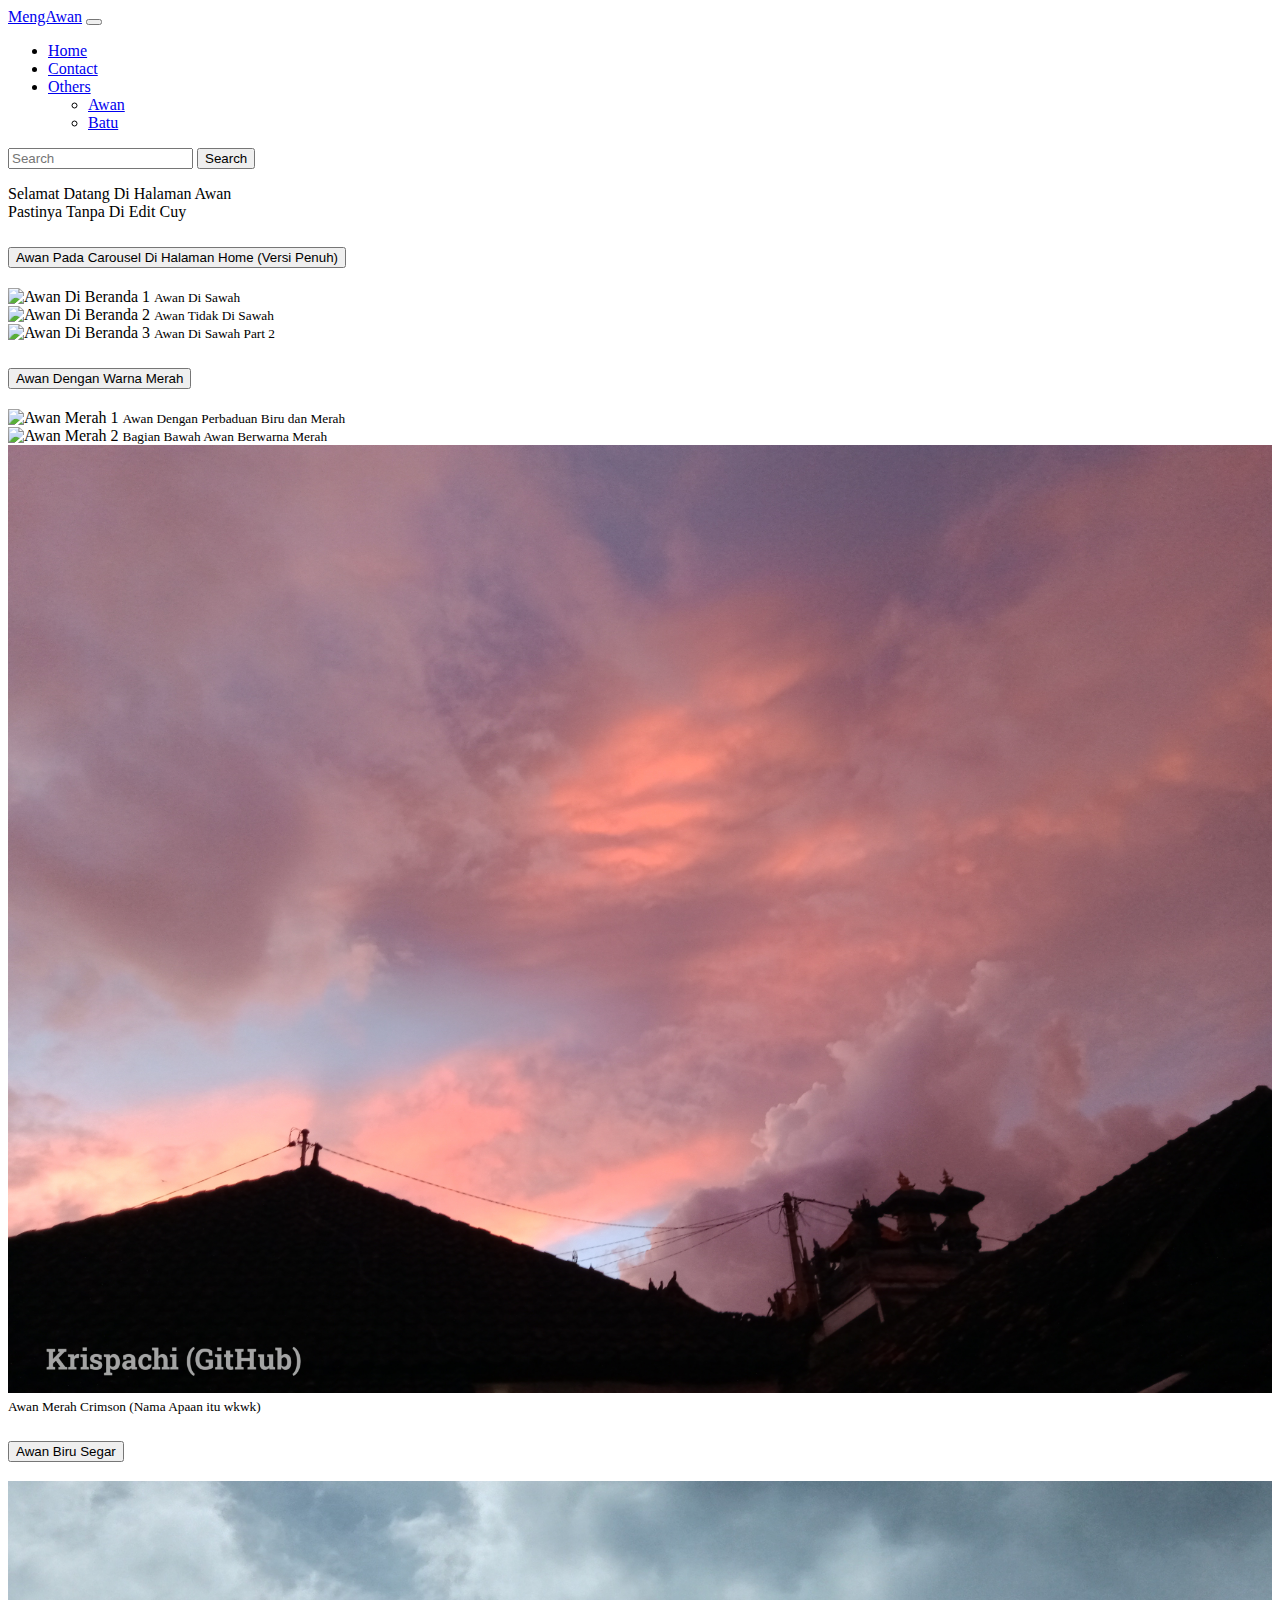
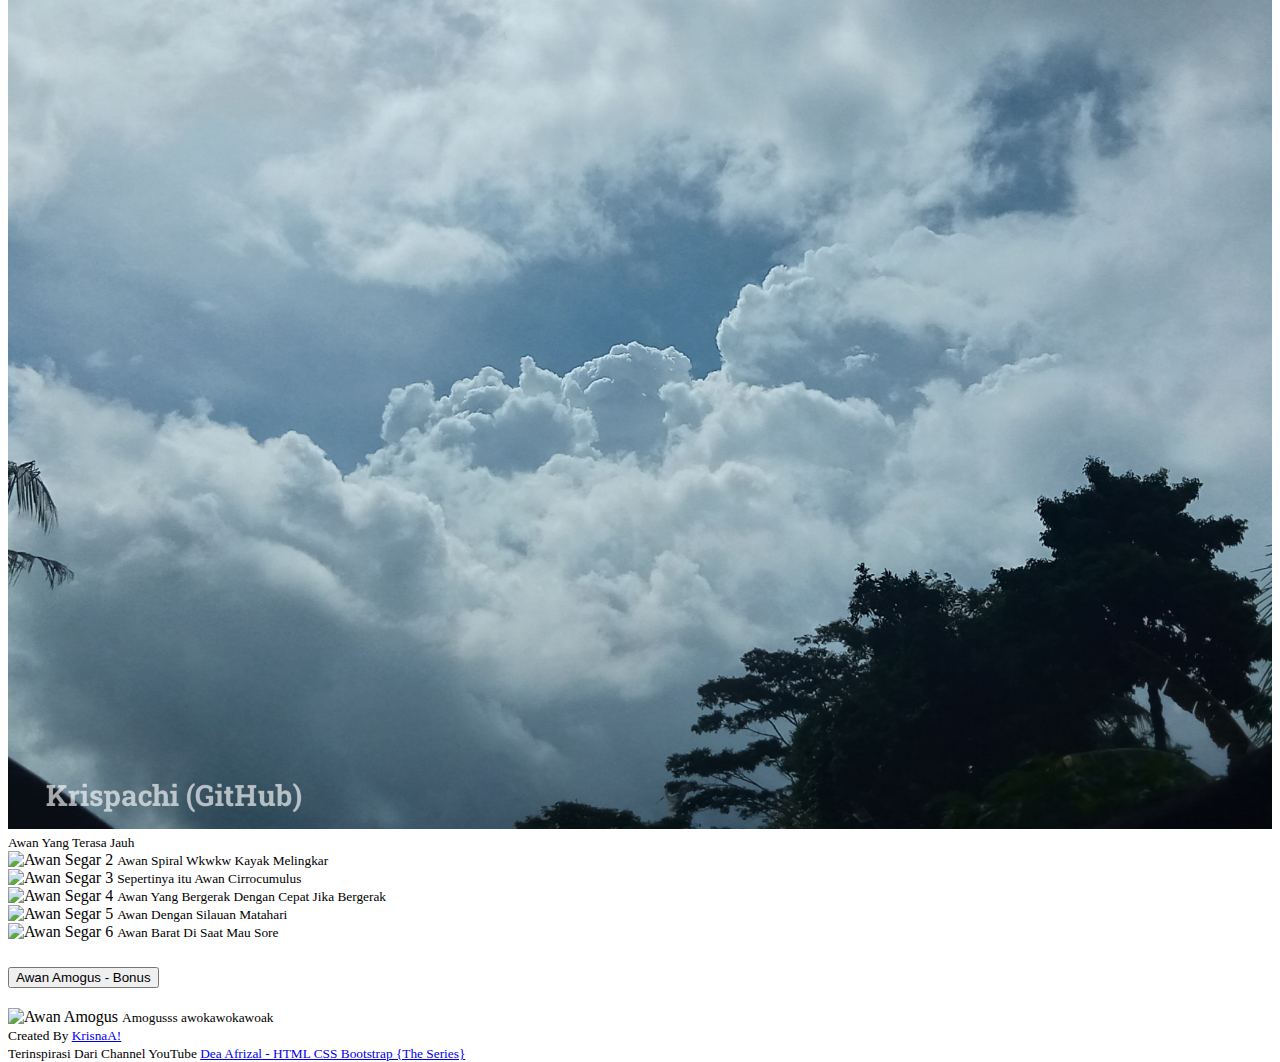
==== myporto/awan/index.html @ baf4db3e "Add files via upload" ====
<!DOCTYPE html>
<html lang="en">
    <head>
        <meta charset="UTF-8" />
        <meta http-equiv="X-UA-Compatible" content="IE=edge" />
        <meta name="viewport" content="width=device-width, initial-scale=1.0" />
        <link href="https://cdn.jsdelivr.net/npm/bootstrap@5.2.3/dist/css/bootstrap.min.css" rel="stylesheet" integrity="sha384-rbsA2VBKQhggwzxH7pPCaAqO46MgnOM80zW1RWuH61DGLwZJEdK2Kadq2F9CUG65" crossorigin="anonymous" />
        <link rel="stylesheet" href="../style.css" />
        <title>Krisna - Awan</title>
    </head>
    <body class="bg-light">
        <!-- Navbar -->
        <nav class="navbar navbar-expand-lg bg-white sticky-top mb-5">
            <div class="container-fluid">
                <a class="navbar-brand" href="/">MengAwan</a>
                <button class="navbar-toggler" type="button" data-bs-toggle="collapse" data-bs-target="#navbarSupportedContent" aria-controls="navbarSupportedContent" aria-expanded="false" aria-label="Toggle navigation">
                    <span class="navbar-toggler-icon"></span>
                </button>
                <div class="collapse navbar-collapse" id="navbarSupportedContent">
                    <ul class="navbar-nav me-auto mb-2 mb-lg-0">
                        <li class="nav-item">
                            <a class="nav-link" aria-current="page" href="/">Home</a>
                        </li>
                        <li class="nav-item">
                            <a class="nav-link" href="/contact/">Contact</a>
                        </li>
                        <li class="nav-item dropdown">
                            <a class="nav-link dropdown-toggle active" href="#" role="button" data-bs-toggle="dropdown" aria-expanded="false"> Others </a>
                            <ul class="dropdown-menu">
                                <li><a class="dropdown-item text-success" href="/awan/">Awan</a></li>
                                <li><a class="dropdown-item" href="/batu/">Batu</a></li>
                                <!-- <li><hr class="dropdown-divider" /></li> -->
                            </ul>
                        </li>
                    </ul>
                    <form class="d-flex" role="search">
                        <input class="form-control me-2" type="search" placeholder="Search" aria-label="Search" />
                        <button class="btn btn-outline-dark" type="submit">Search</button>
                    </form>
                </div>
            </div>
        </nav>
        <!-- Akhir Navbar -->

        <!-- Column 1 -->
        <div class="container-fluid text-center bg-light text-dark mb-4">
            <div class="row align-items-center">
                <div class="col">
                    <p>Selamat Datang Di Halaman Awan<br />Pastinya Tanpa Di Edit Cuy</p>
                </div>
            </div>
        </div>
        <!-- Akhir Column 1 -->

        <!-- Accordion Awan -->
        <div class="accordion mb-5" id="accordionPanelsStayOpenExample">
            <div class="accordion-item">
                <h2 class="accordion-header" id="panelsStayOpen-headingOne">
                    <button class="accordion-button" type="button" data-bs-toggle="collapse" data-bs-target="#panelsStayOpen-collapseOne" aria-expanded="true" aria-controls="panelsStayOpen-collapseOne">
                        Awan Pada Carousel Di Halaman Home (Versi Penuh)
                    </button>
                </h2>
                <div id="panelsStayOpen-collapseOne" class="accordion-collapse collapse show" aria-labelledby="panelsStayOpen-headingOne">
                    <div class="accordion-body">
                        <div class="container mt-3">
                            <div class="row justify-content-center text-center">
                                <div class="col-lg-3 mb-3">
                                    <img src="../img/awan/a.jpg" alt="Awan Di Beranda 1" width="100%" class="mb-2" />
                                    <small>Awan Di Sawah</small>
                                </div>
                                <div class="col-lg-3 mb-3">
                                    <img src="../img/awan/b.jpg" alt="Awan Di Beranda 2" width="100%" class="mb-2" />
                                    <small>Awan Tidak Di Sawah</small>
                                </div>
                                <div class="col-lg-3 mb-3">
                                    <img src="../img/awan/c.jpg" alt="Awan Di Beranda 3" width="100%" class="mb-2" />
                                    <small>Awan Di Sawah Part 2</small>
                                </div>
                            </div>
                        </div>
                    </div>
                </div>
            </div>
            <div class="accordion-item">
                <h2 class="accordion-header" id="panelsStayOpen-headingTwo">
                    <button class="accordion-button collapsed" type="button" data-bs-toggle="collapse" data-bs-target="#panelsStayOpen-collapseTwo" aria-expanded="false" aria-controls="panelsStayOpen-collapseTwo">
                        Awan Dengan Warna Merah
                    </button>
                </h2>
                <div id="panelsStayOpen-collapseTwo" class="accordion-collapse collapse" aria-labelledby="panelsStayOpen-headingTwo">
                    <div class="accordion-body">
                        <div class="container mt-3">
                            <div class="row justify-content-center text-center">
                                <div class="col-lg-3 mb-3">
                                    <img src="../img/awan/d.jpg" alt="Awan Merah 1" width="100%" class="mb-2" />
                                    <small>Awan Dengan Perbaduan Biru dan Merah</small>
                                </div>
                                <div class="col-lg-3 mb-3">
                                    <img src="../img/awan/e.jpg" alt="Awan Merah 2" width="100%" class="mb-2" />
                                    <small>Bagian Bawah Awan Berwarna Merah</small>
                                </div>
                                <div class="col-lg-3 mb-3">
                                    <img src="../img/awan/f.jpg" alt="Awan Merah 3" width="100%" class="mb-2" />
                                    <small>Awan Merah Crimson (Nama Apaan itu wkwk)</small>
                                </div>
                            </div>
                        </div>
                    </div>
                </div>
            </div>
            <div class="accordion-item">
                <h2 class="accordion-header" id="panelsStayOpen-headingThree">
                    <button class="accordion-button collapsed" type="button" data-bs-toggle="collapse" data-bs-target="#panelsStayOpen-collapseThree" aria-expanded="false" aria-controls="panelsStayOpen-collapseThree">
                        Awan Biru Segar
                    </button>
                </h2>
                <div id="panelsStayOpen-collapseThree" class="accordion-collapse collapse" aria-labelledby="panelsStayOpen-headingThree">
                    <div class="accordion-body">
                        <div class="container mt-3">
                            <div class="row justify-content-center text-center">
                                <div class="col-lg-3 mb-3 mx-1">
                                    <img src="../img/awan/h.jpg" alt="Awan Segar 1" width="100%" class="mb-2" />
                                    <small>Awan Yang Terasa Jauh</small>
                                </div>
                                <div class="col-lg-3 mb-3 mx-1">
                                    <img src="../img/awan/i.jpg" alt="Awan Segar 2" width="100%" class="mb-2" />
                                    <small>Awan Spiral Wkwkw Kayak Melingkar</small>
                                </div>
                                <div class="col-lg-3 mb-3 mx-1">
                                    <img src="../img/awan/j.jpg" alt="Awan Segar 3" width="100%" class="mb-2" />
                                    <small>Sepertinya itu Awan Cirrocumulus</small>
                                </div>
                                <div class="col-lg-3 mb-3 mx-1">
                                    <img src="../img/awan/k.jpg" alt="Awan Segar 4" width="100%" class="mb-2" />
                                    <small>Awan Yang Bergerak Dengan Cepat Jika Bergerak</small>
                                </div>
                                <div class="col-lg-3 mb-3 mx-1">
                                    <img src="../img/awan/l.jpg" alt="Awan Segar 5" width="100%" class="mb-2" />
                                    <small>Awan Dengan Silauan Matahari</small>
                                </div>
                                <div class="col-lg-3 mb-3 mx-1">
                                    <img src="../img/awan/m.jpg" alt="Awan Segar 6" width="100%" class="mb-2" />
                                    <small>Awan Barat Di Saat Mau Sore</small>
                                </div>
                            </div>
                        </div>
                    </div>
                </div>
            </div>
            <div class="accordion-item">
                <h2 class="accordion-header" id="panelsStayOpen-headingFour">
                    <button class="accordion-button collapsed" type="button" data-bs-toggle="collapse" data-bs-target="#panelsStayOpen-collapseFour" aria-expanded="false" aria-controls="panelsStayOpen-collapseFour">
                        Awan Amogus - Bonus
                    </button>
                </h2>
                <div id="panelsStayOpen-collapseFour" class="accordion-collapse collapse" aria-labelledby="panelsStayOpen-headingFour">
                    <div class="accordion-body">
                        <div class="container mt-3">
                            <div class="row justify-content-center text-center">
                                <div class="col-lg-3 mb-3">
                                    <img src="../img/awan/g.jpg" alt="Awan Amogus" width="100%" class="mb-2" />
                                    <small>Amogusss awokawokawoak</small>
                                </div>
                            </div>
                        </div>
                    </div>
                </div>
            </div>
        </div>
        <!-- Akhir Accordion Awan -->

        <!-- Footer -->
        <footer class="bg-dark p-5">
            <div class="alert alert-dark p-4" role="alert">
                <small>Created By <a href="https://www.instagram.com/krisna_8805" class="text-dark fw-bold" target="_blank">KrisnaA!</a></small>
                <br />
                <small>Terinspirasi Dari Channel YouTube <a href="https://youtu.be/22eU1yraKhU" class="text-dark fw-bold" target="_blank">Dea Afrizal - HTML CSS Bootstrap {The Series}</a></small>
            </div>
        </footer>
        <!-- Akhir Footer -->

        <script src="https://cdn.jsdelivr.net/npm/bootstrap@5.2.3/dist/js/bootstrap.bundle.min.js" integrity="sha384-kenU1KFdBIe4zVF0s0G1M5b4hcpxyD9F7jL+jjXkk+Q2h455rYXK/7HAuoJl+0I4" crossorigin="anonymous"></script>
    </body>
</html>
---- myporto/style.css ----
body {
    height: 100vh;
}

.carousel img {
    height: 80vh;
    object-fit: cover;
}
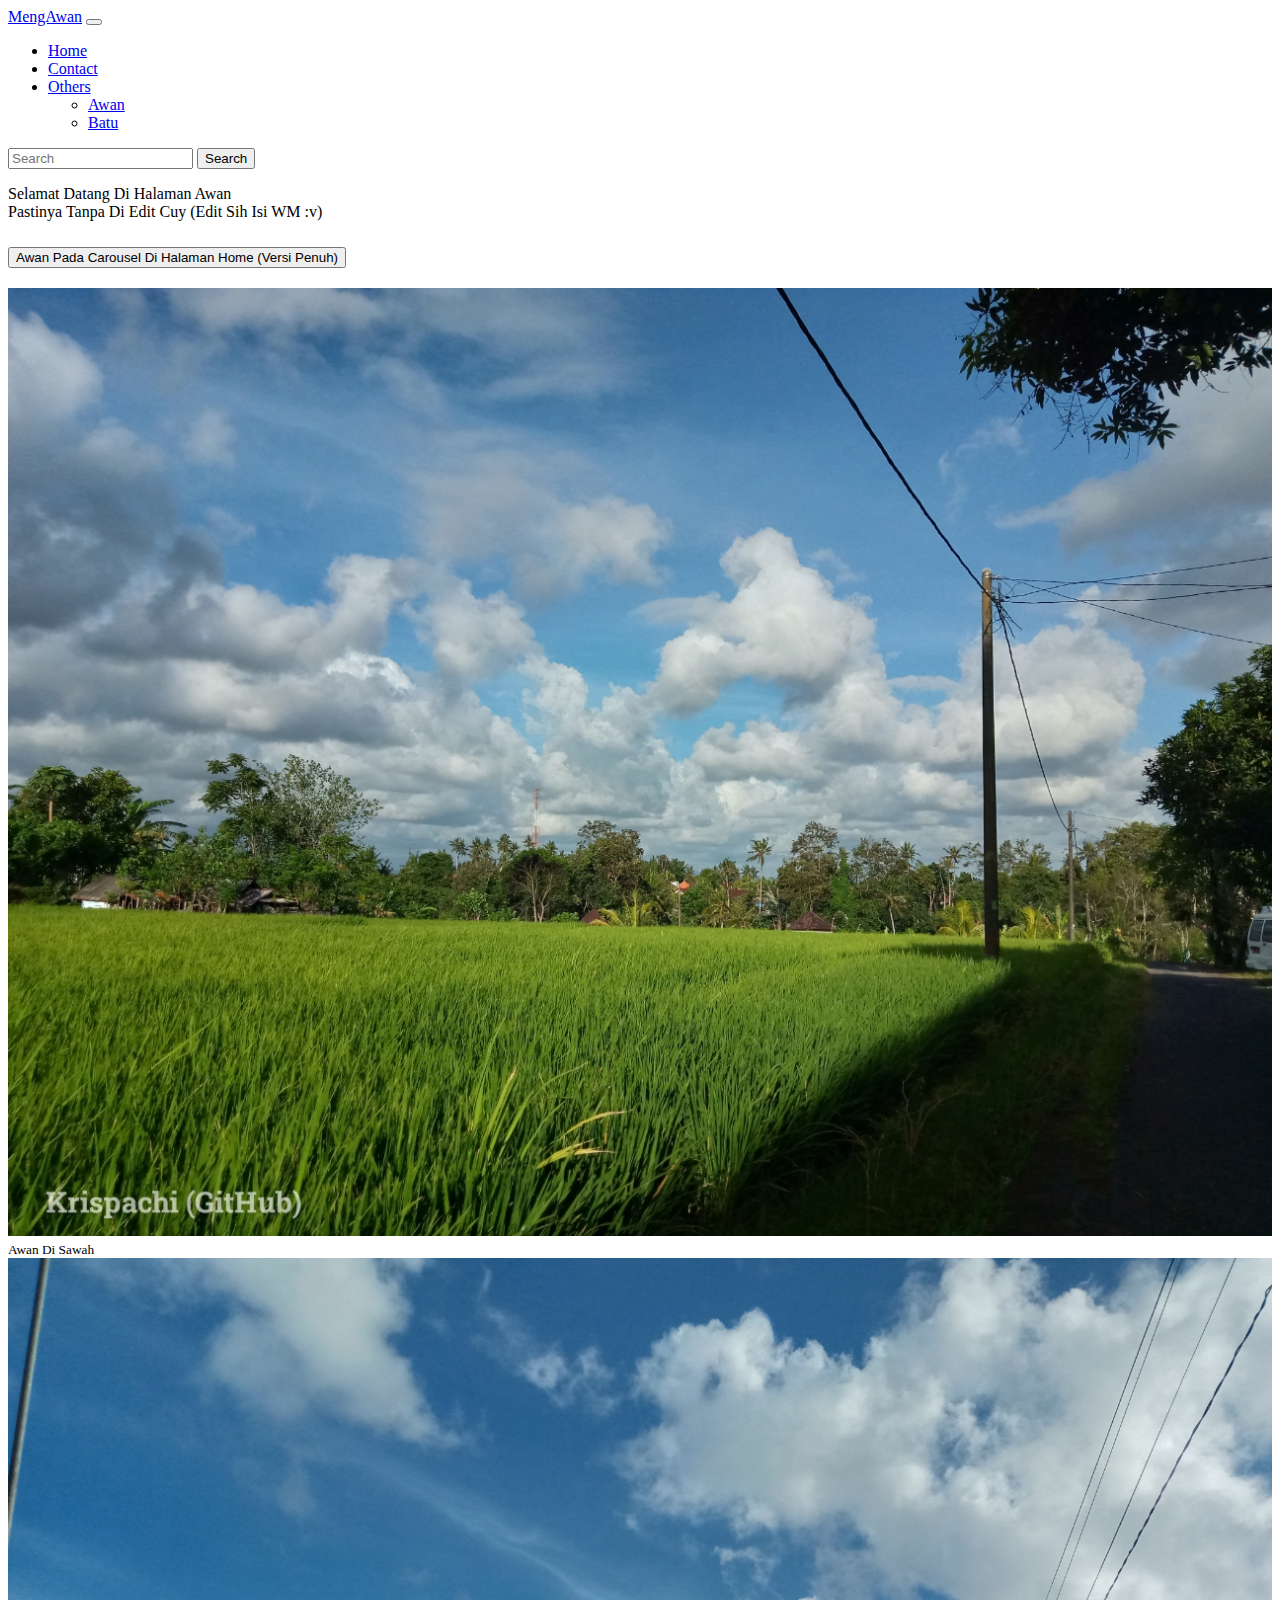
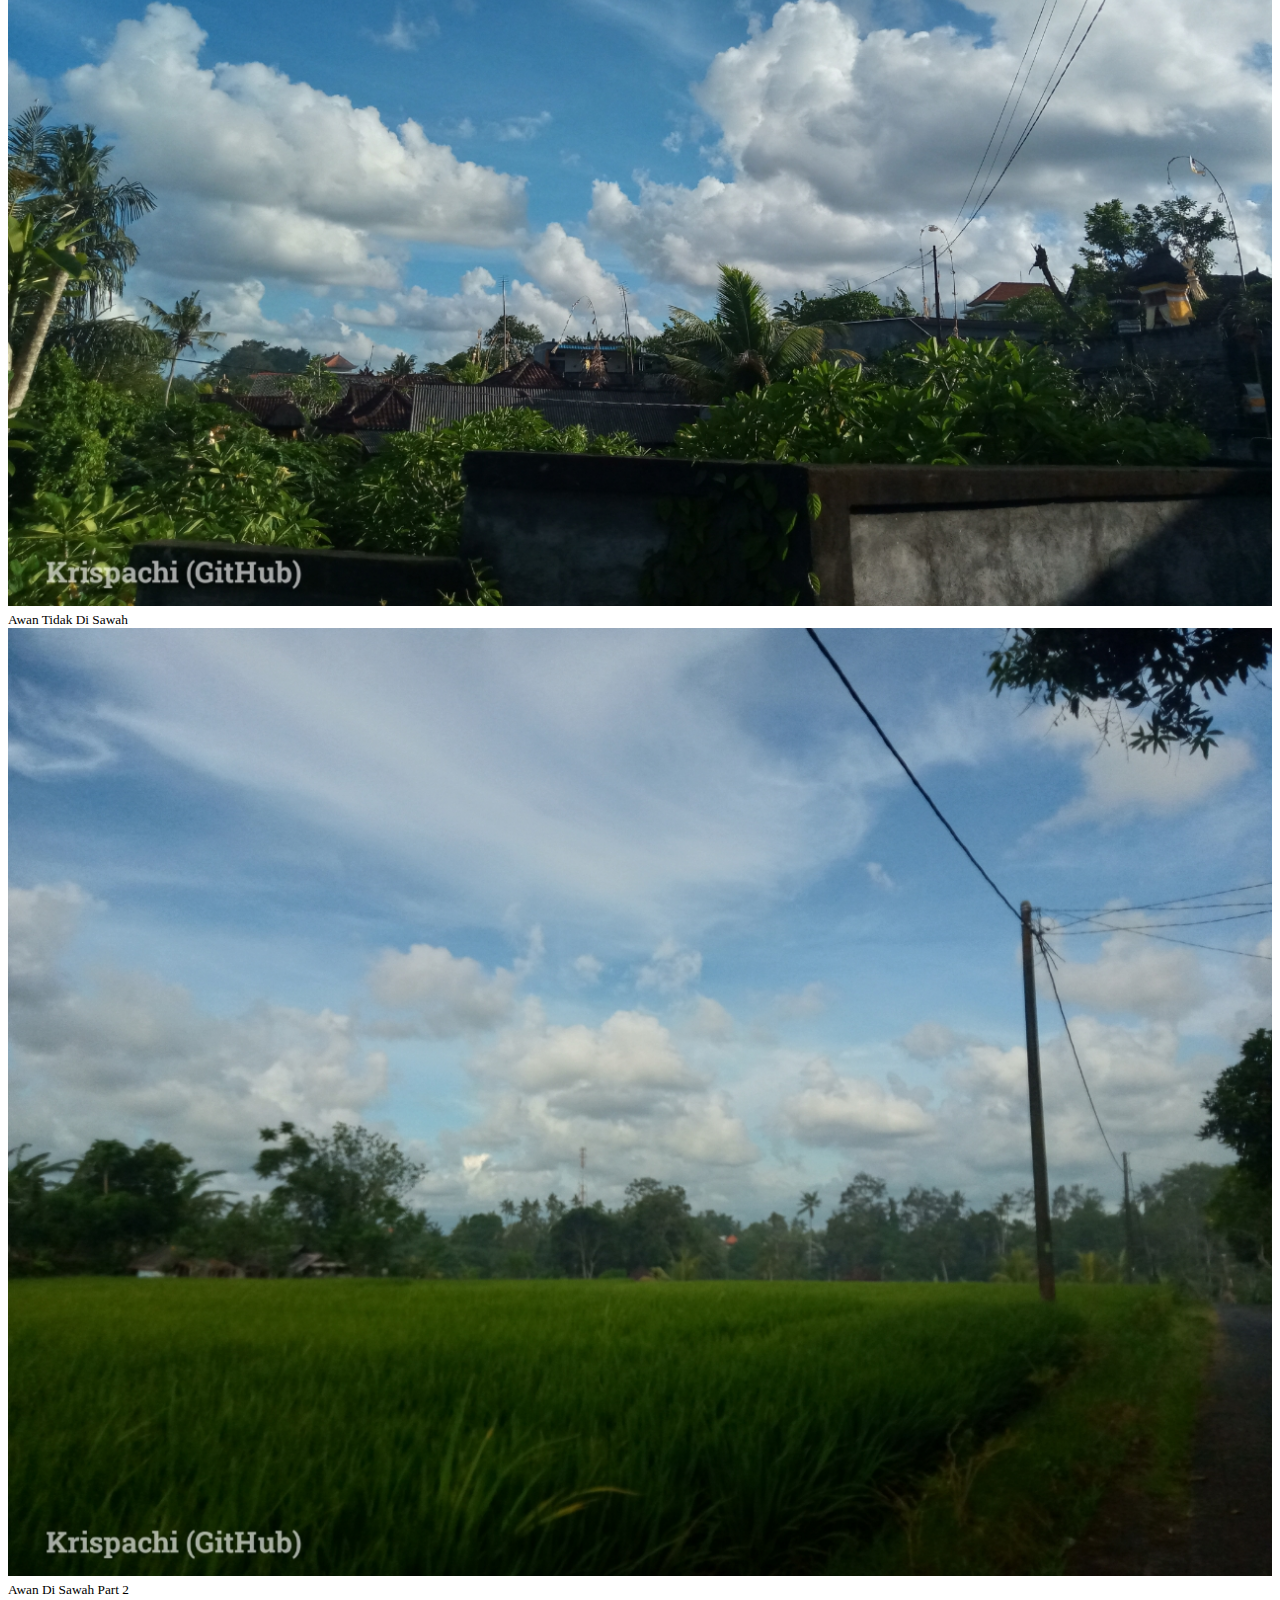
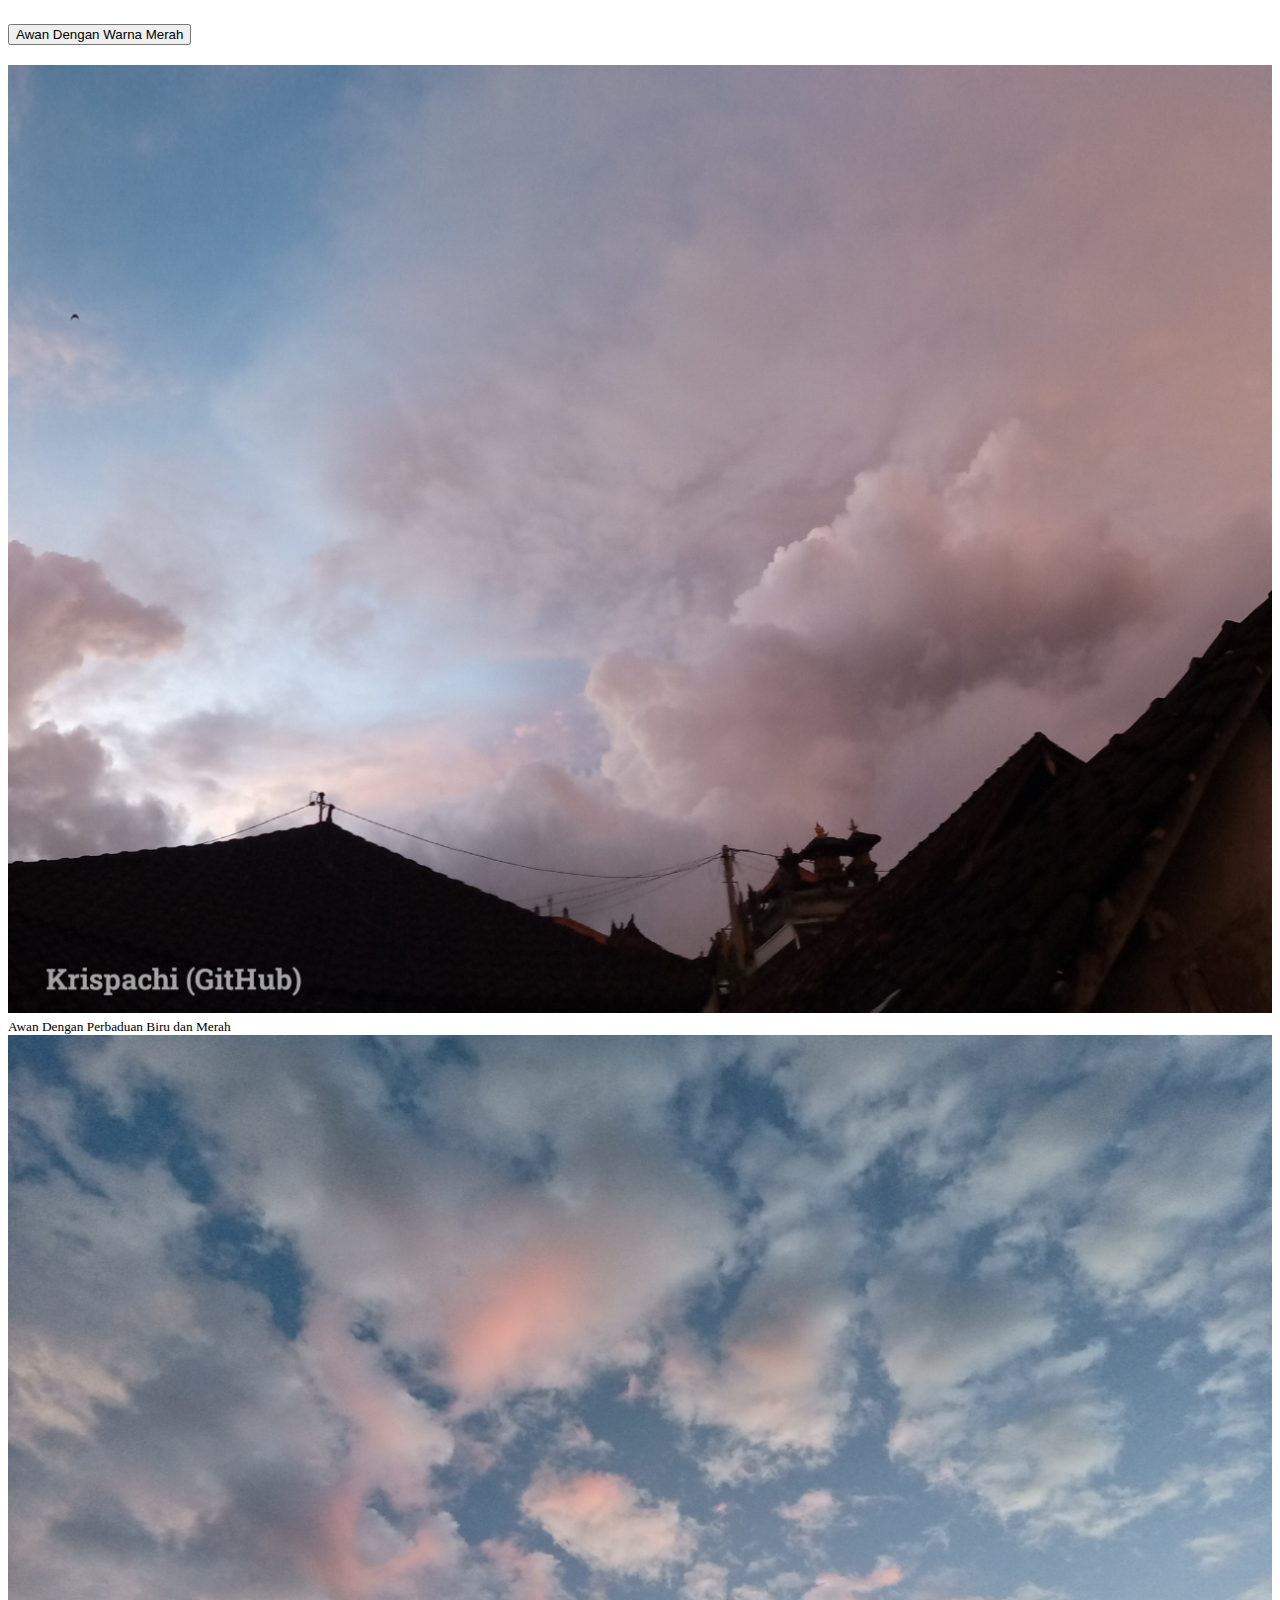
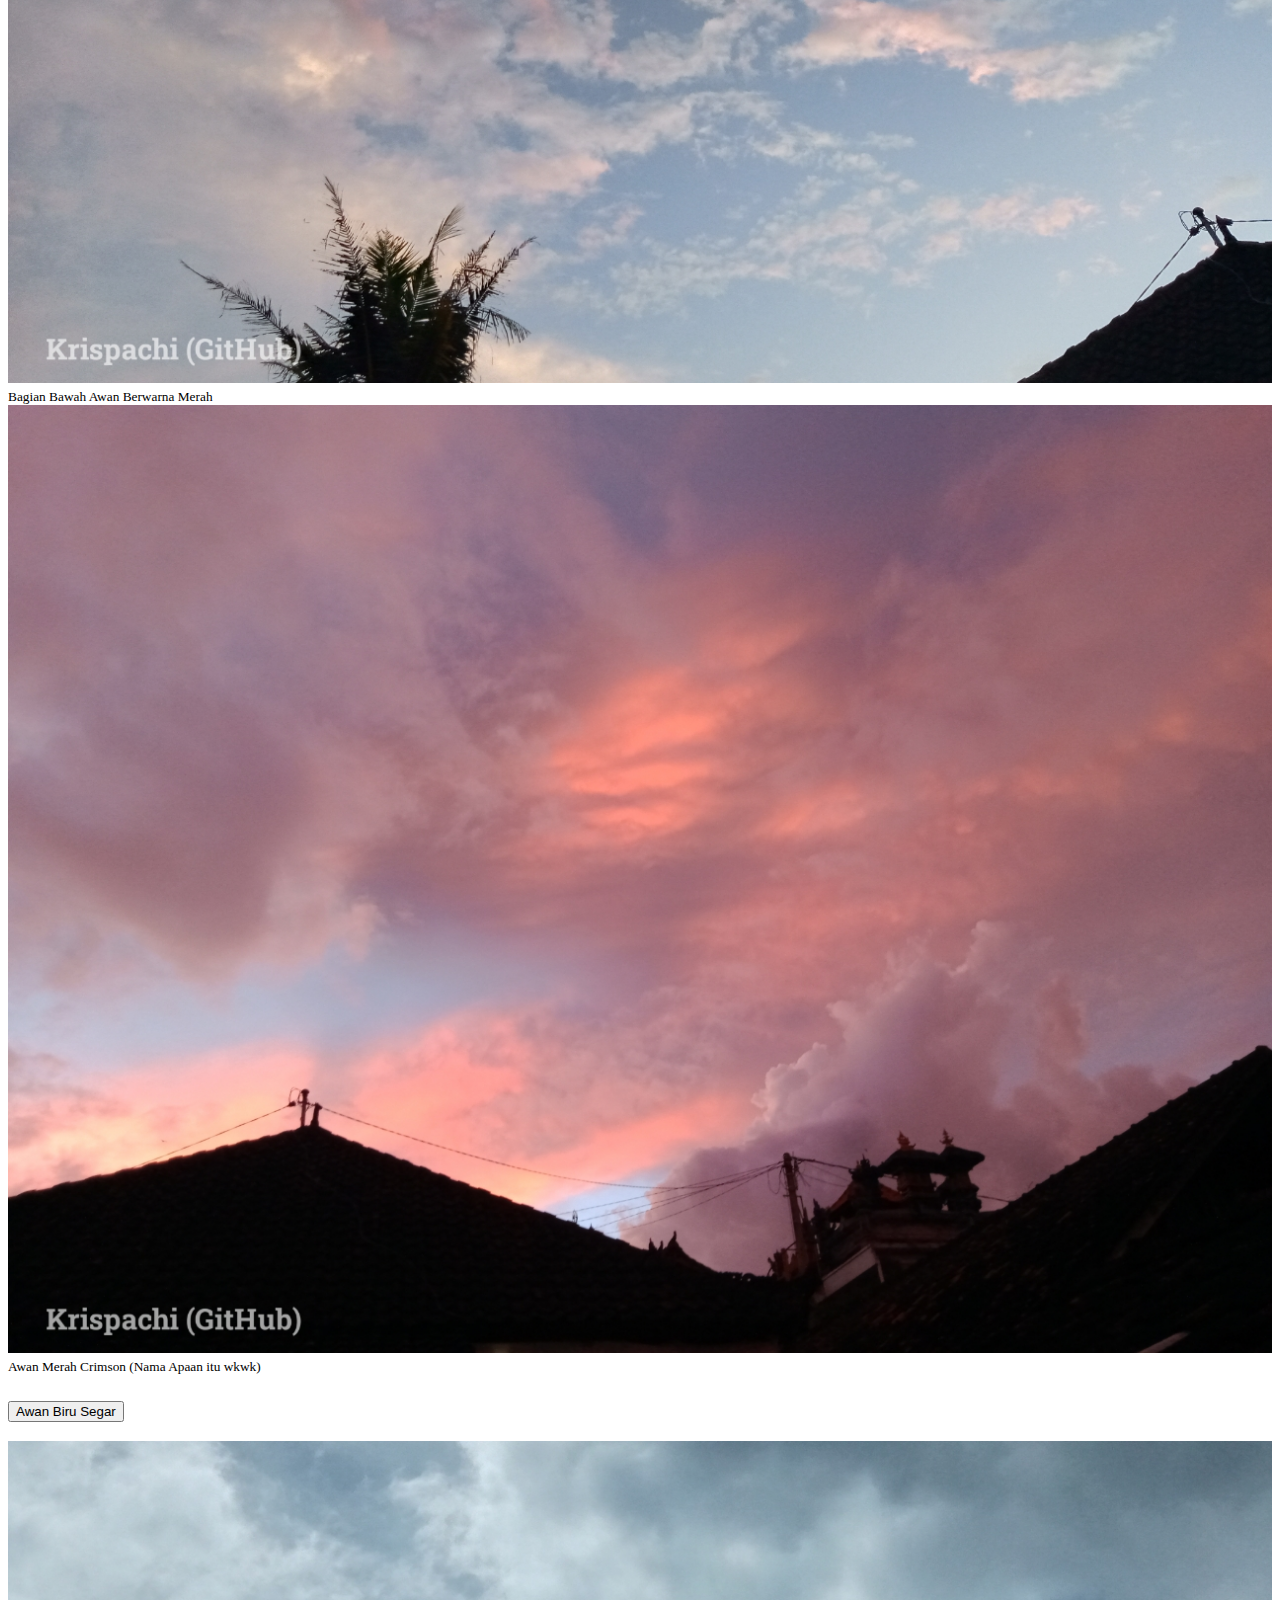
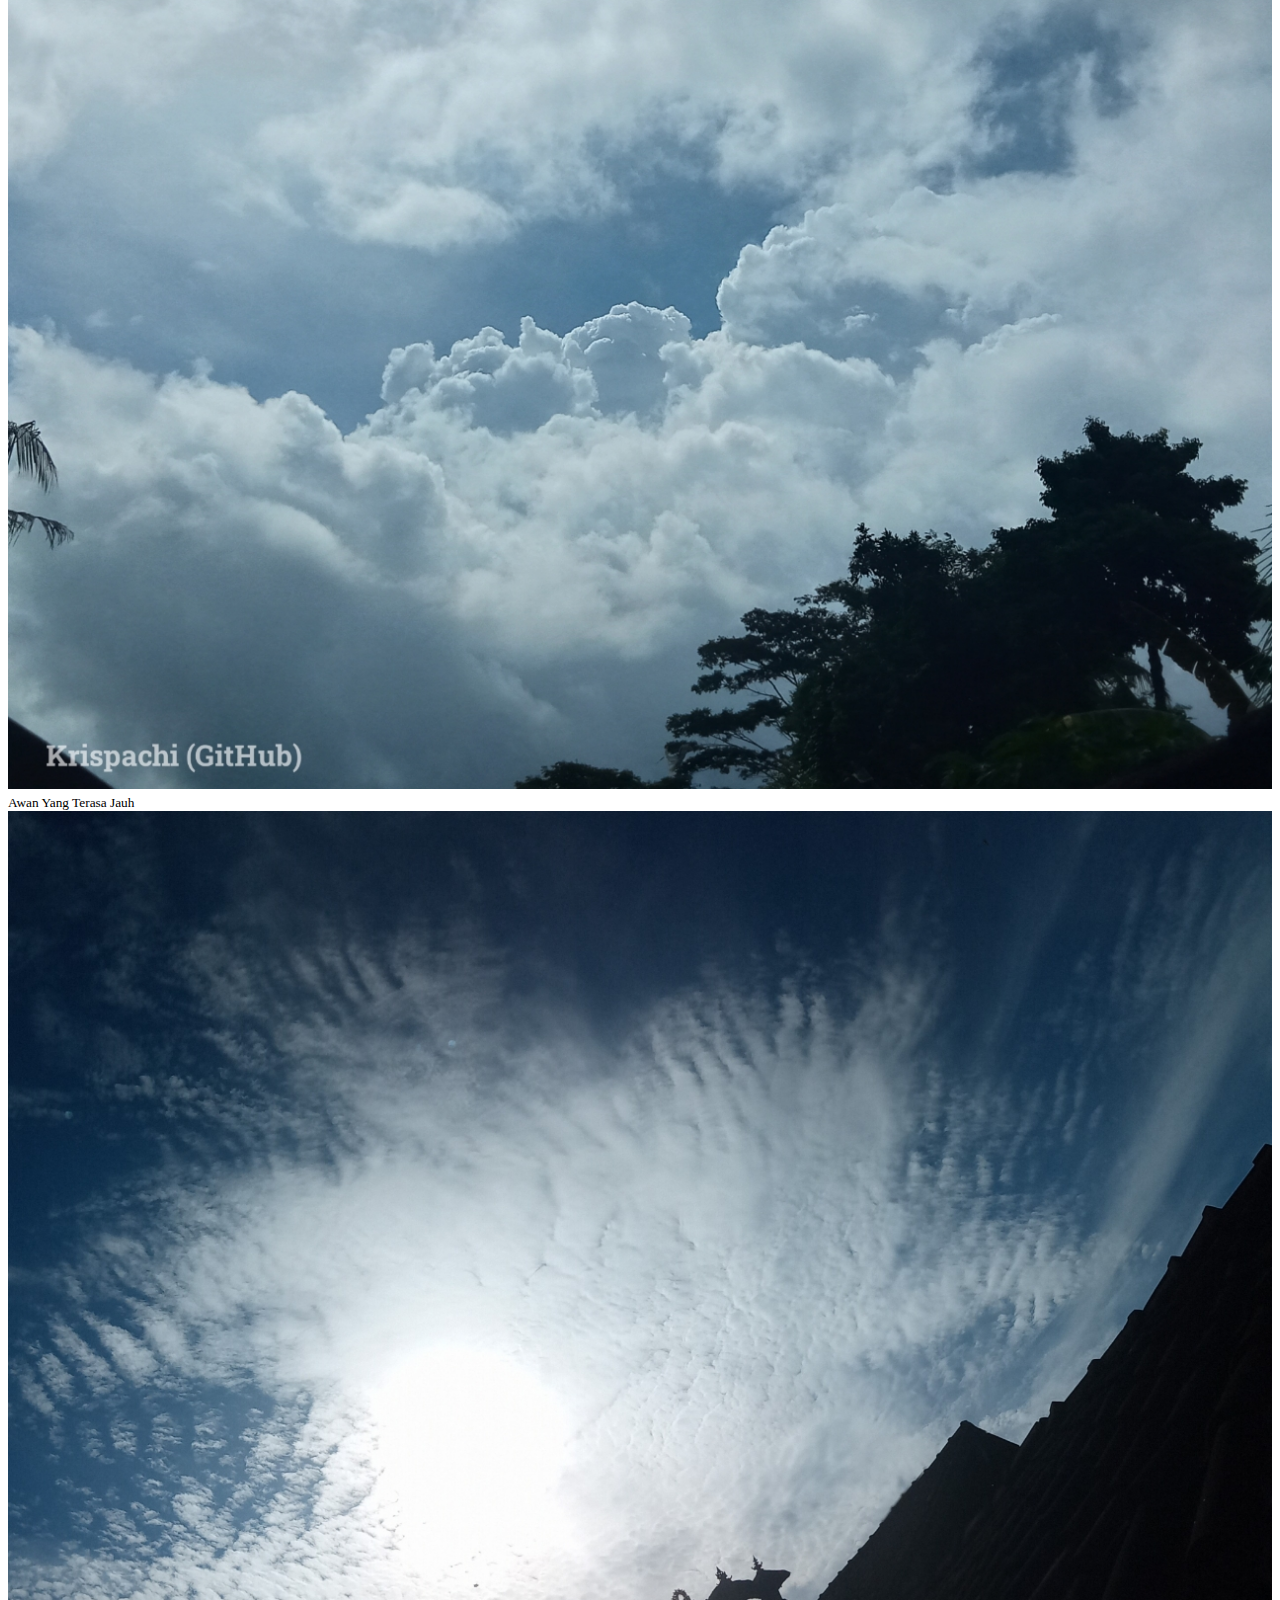
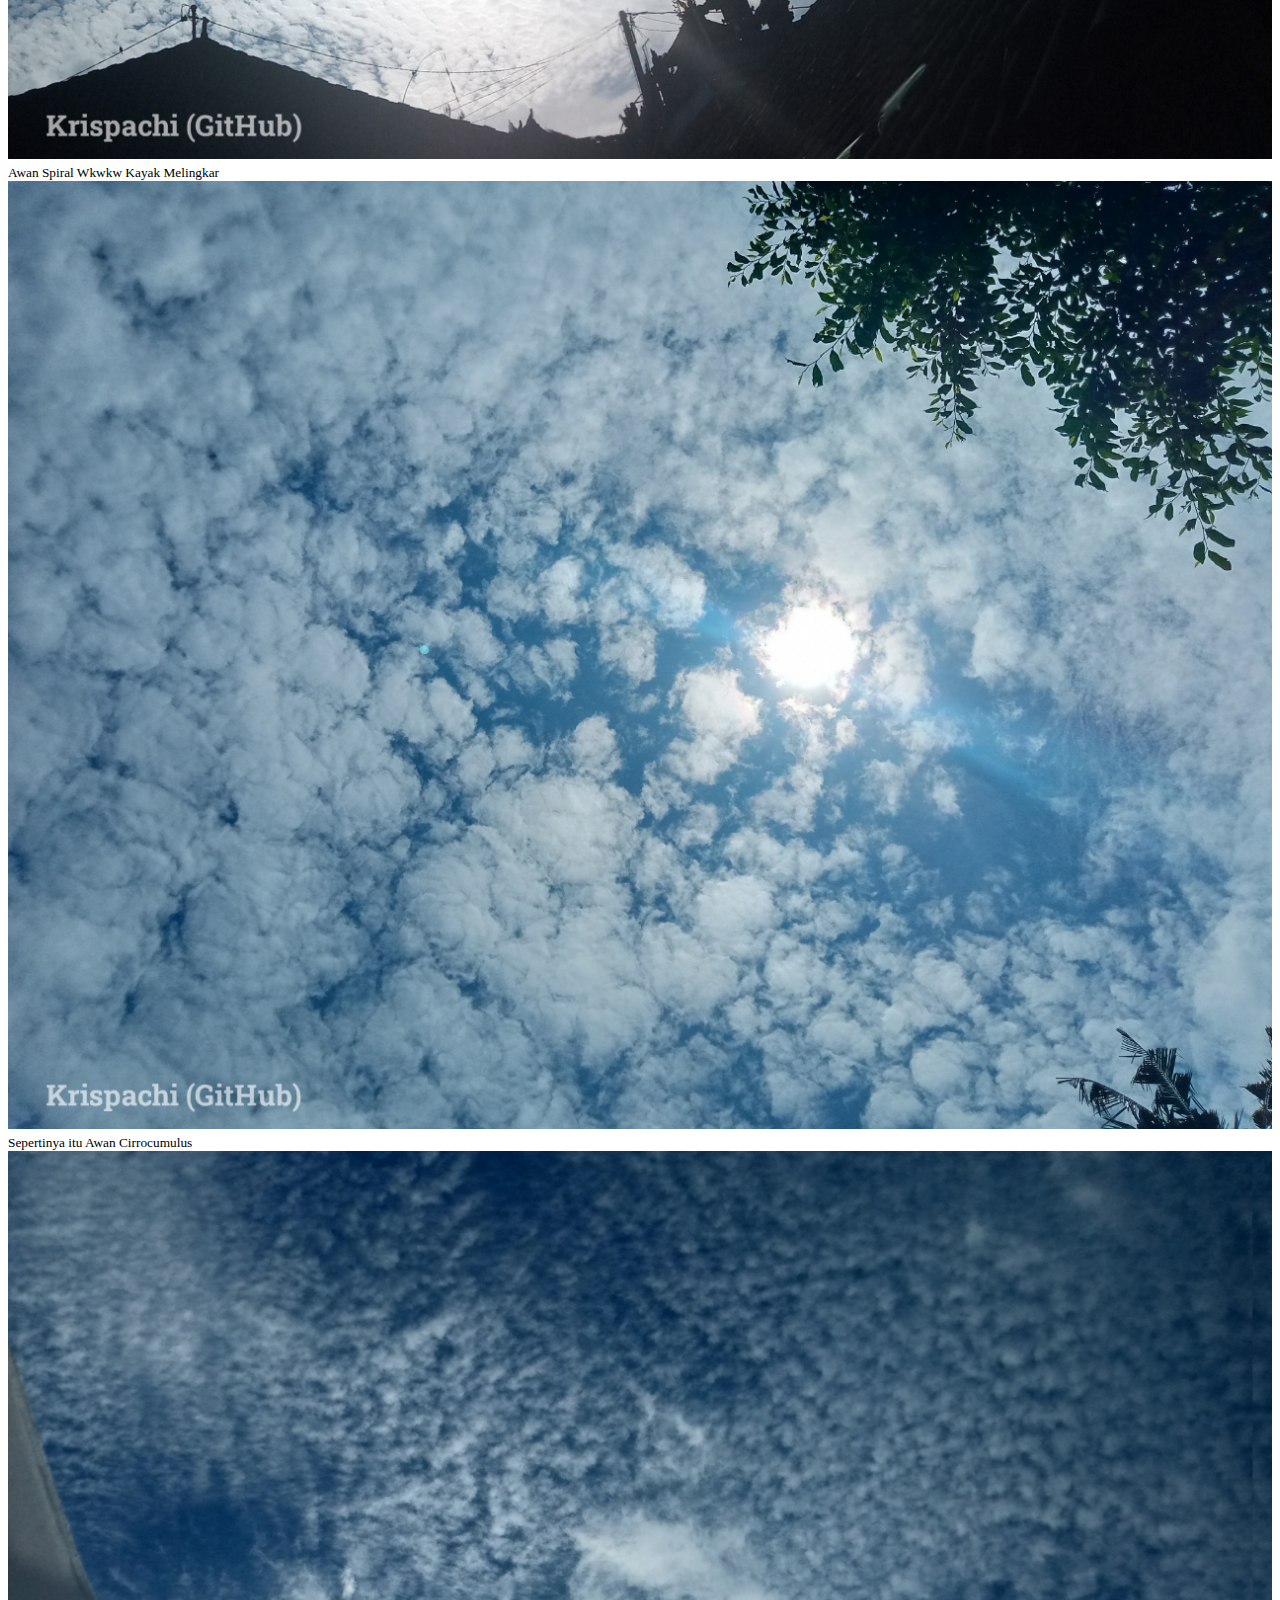
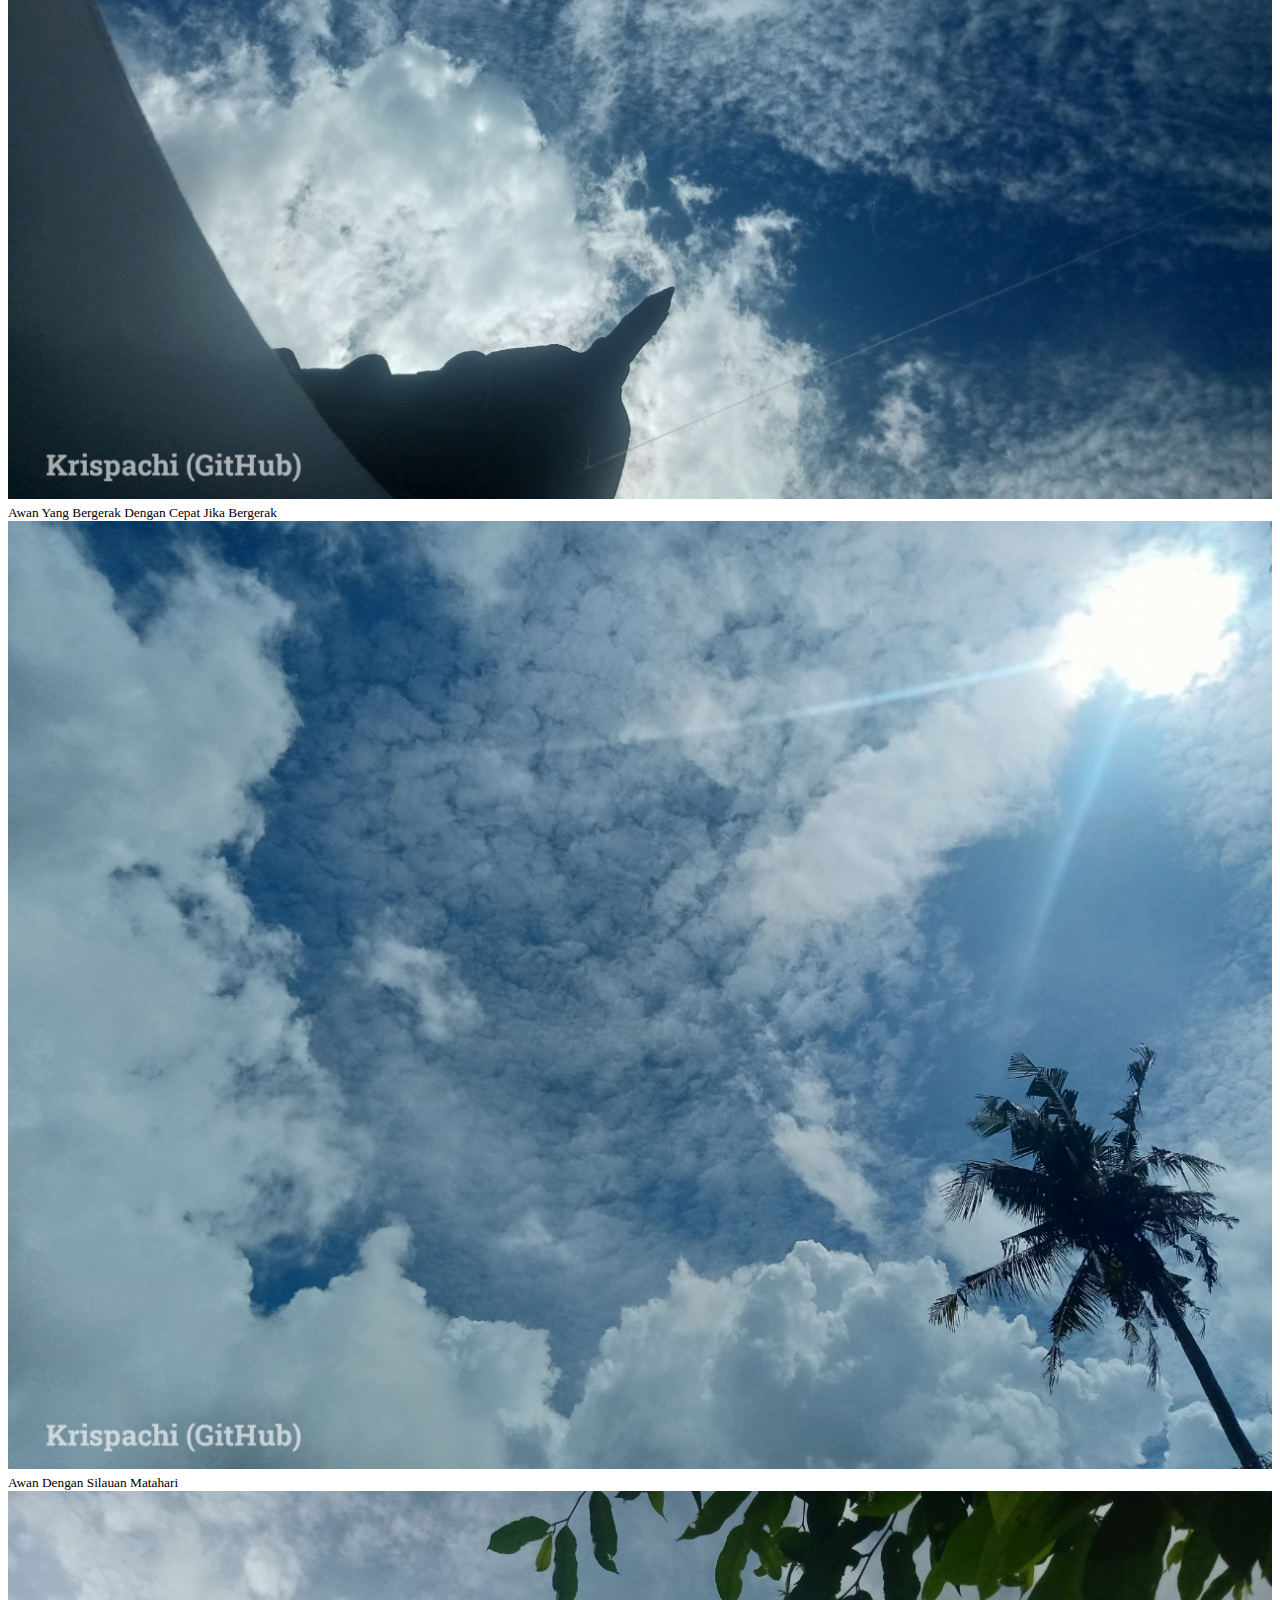
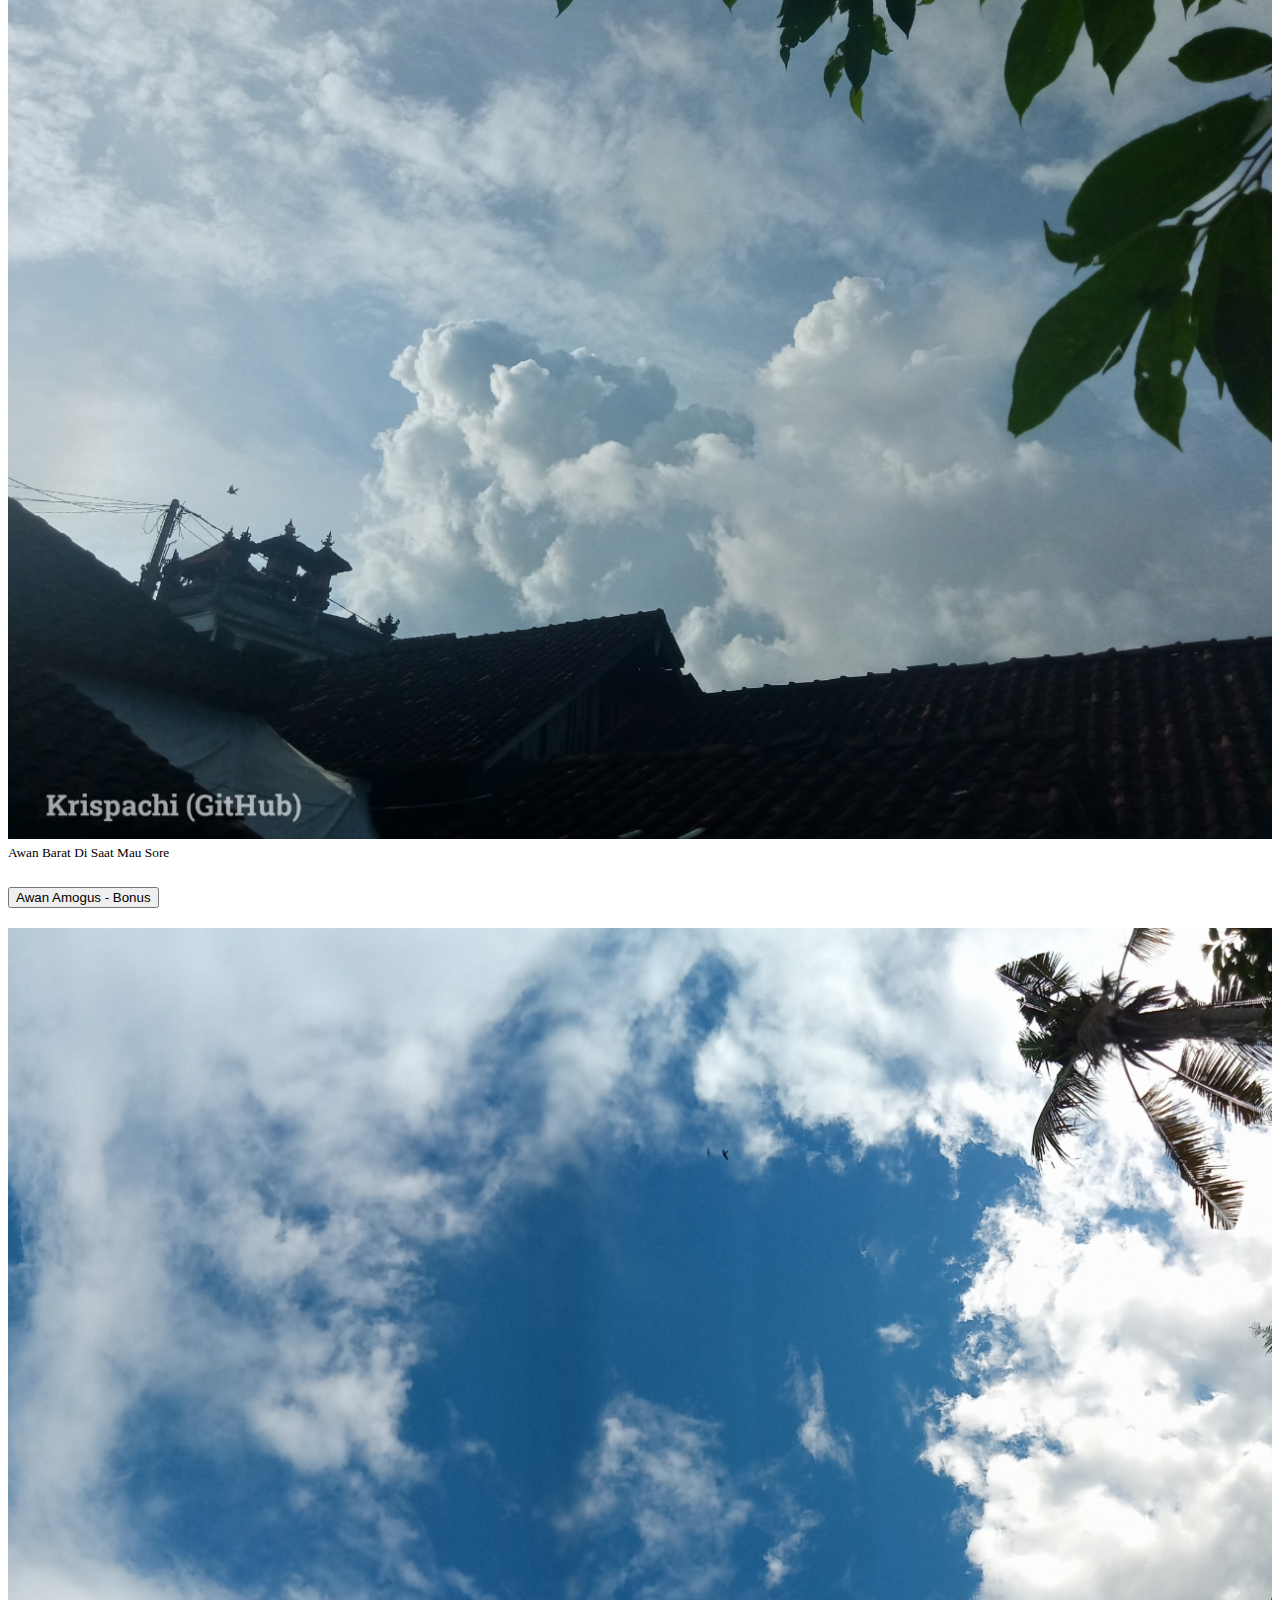
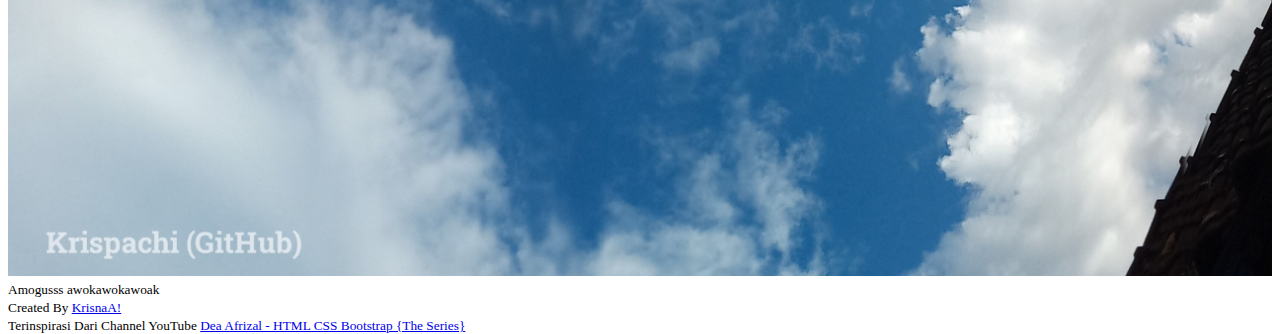
==== commit 396e58ef: "Update index.html" ====
--- a/myporto/awan/index.html
+++ b/myporto/awan/index.html
@@ -46,7 +46,7 @@
         <div class="container-fluid text-center bg-light text-dark mb-4">
             <div class="row align-items-center">
                 <div class="col">
-                    <p>Selamat Datang Di Halaman Awan<br />Pastinya Tanpa Di Edit Cuy</p>
+                    <p>Selamat Datang Di Halaman Awan<br />Pastinya Tanpa Di Edit Cuy (Edit Sih Isi WM :v)</p>
                 </div>
             </div>
         </div>
